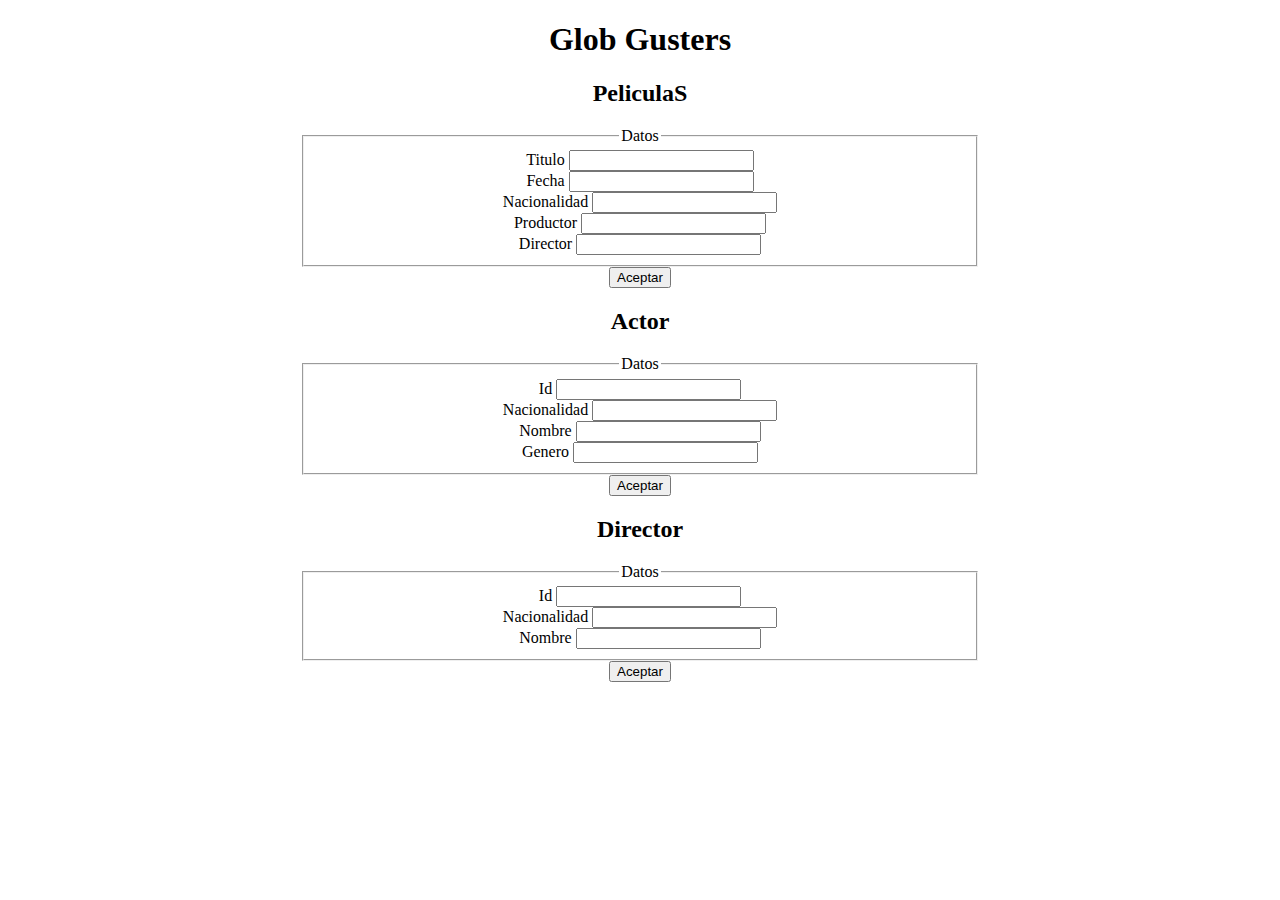
==== index.html @ 59ffa9af "Archivos agregados" ====
<!DOCTYPE html>
<html lang="en">
<head>
    <meta charset="UTF-8">
    <meta name="viewport" content="width=device-width, initial-scale=1.0">
    <title>Glob Gusters</title>
    <link rel="stylesheet" href="interfaz.css">
</head>
<body>
    <header>
        <h1>Glob Gusters</h1>
    </header>

    <main>
        <h2>PeliculaS</h2>
        <form>
            <fieldset>
                <legend>Datos</legend>
                <div>
                    <label for="titulo">Titulo</label>
                    <input type="text">
                </div>

                <div>
                    <label for="fecha">Fecha</label>
                    <input type="text">
                </div>

                <div>
                    <label for="nacionalidad">Nacionalidad</label>
                    <input type="text">
                </div>

                <div>
                    <label for="productor">Productor</label>
                    <input type="text">
                </div>

                <div>
                    <label for="director_id">Director</label>
                    <input type="text">
                </div>
            </fieldset>
            <input type="submit" value="Aceptar">
        </form>

        <h2>Actor</h2>

        <form>
            <fieldset>
                <legend>Datos</legend>
                <div>
                    <label for="actor_id">Id</label>
                    <input type="text">
                </div>

                <div>
                    <label for="nacionalidad">Nacionalidad</label>
                    <input type="text">
                </div>

                <div>
                    <label for="nombre">Nombre</label>
                    <input type="text">
                </div>

                <div>
                    <label for="genero">Genero</label>
                    <input type="text">
                </div>
            </fieldset>

            <input type="submit" value="Aceptar">
        </form>

        <h2>Director</h2>
        <form>
            <fieldset>
                <legend>Datos</legend>

                <div>
                    <label for="director_id">Id</label>
                    <input type="text">
                </div>

                <div>
                    <label for="nacionalidad">Nacionalidad</label>
                    <input type="text">
                </div>

                <div>
                    <label for="nombre">Nombre</label>
                    <input type="text">
                </div>
            </fieldset>
            <input type="submit" value="Aceptar">
        </form>
    </main>
</body>
</html>
---- interfaz.css ----
body{
    text-align: center;
    margin: 0 300px;
}
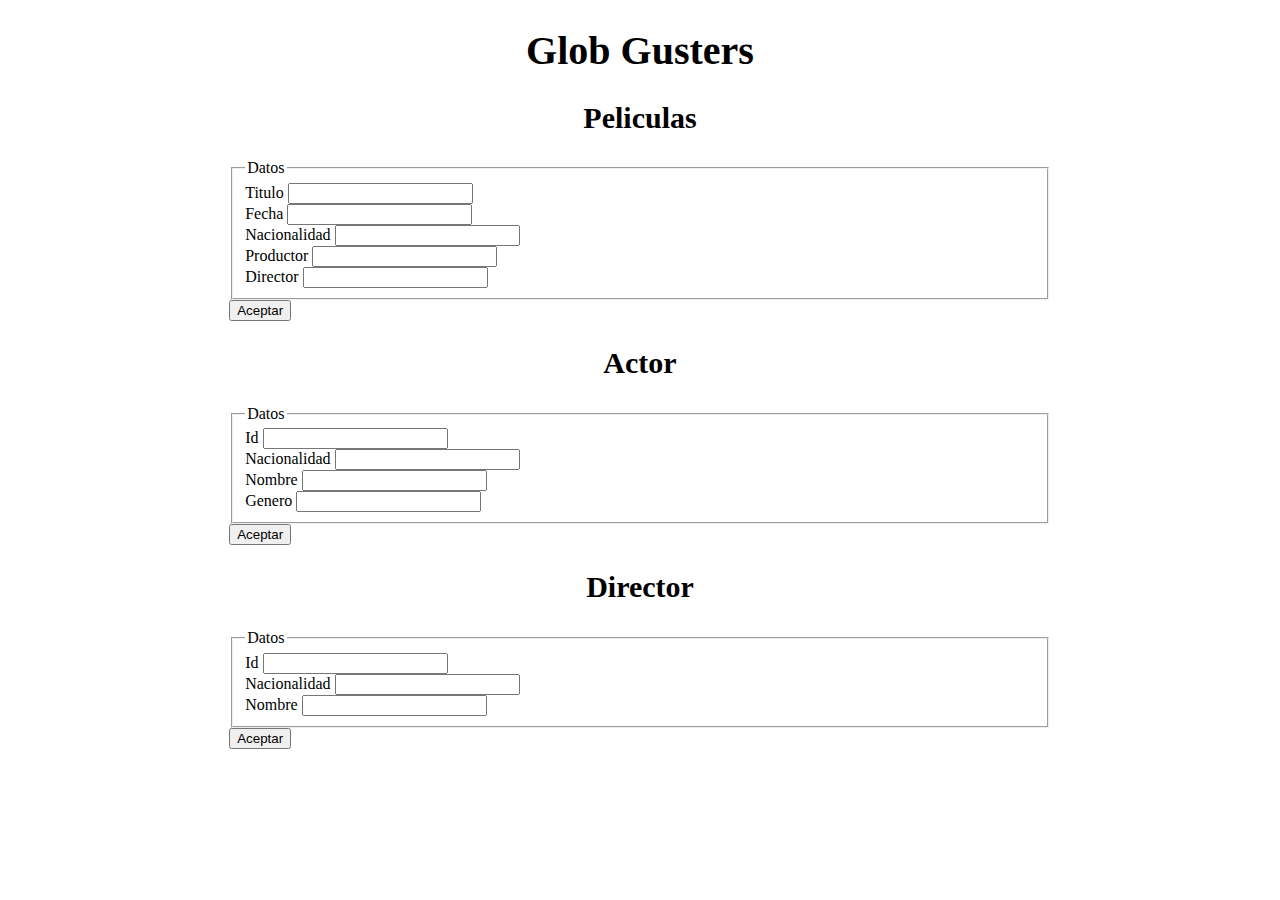
==== commit 337feeb8: "Avance" ====
--- a/index.html
+++ b/index.html
@@ -11,8 +11,8 @@
         <h1>Glob Gusters</h1>
     </header>
 
-    <main>
-        <h2>PeliculaS</h2>
+    <main class="contenedor">
+        <h2>Peliculas</h2>
         <form>
             <fieldset>
                 <legend>Datos</legend>
--- a/interfaz.css
+++ b/interfaz.css
@@ -1,4 +1,43 @@
+html{
+    font-size: 62.5%;
+    box-sizing: border-box;
+}
+*,*::before,*:after{
+    box-sizing: inherit;
+}
 body{
+    font-size: 1.6rem;
+    color: black;
+}
+.contenedor{
+    width: 65%;
+    max-width: 120rem;
+    margin: 0 auto;
+}
+.boton{
+    background-color: red;
+    color: white;
+    padding: 10px 15px;
+    border: none;
+    border-radius: 4px;
+    cursor: pointer;
+    margin-bottom: 3rem;
+}
+h1{
+    font-size: 4rem;
     text-align: center;
-    margin: 0 300px;
+}
+h2{
+    font-size: 3rem;
+    text-align: center;
+}
+
+table.propiedades{
+    margin-top: 4rem;
+    width: 100%;
+    border-spacing: 0;
+}
+
+tbody td{
+    text-align: center;
 }